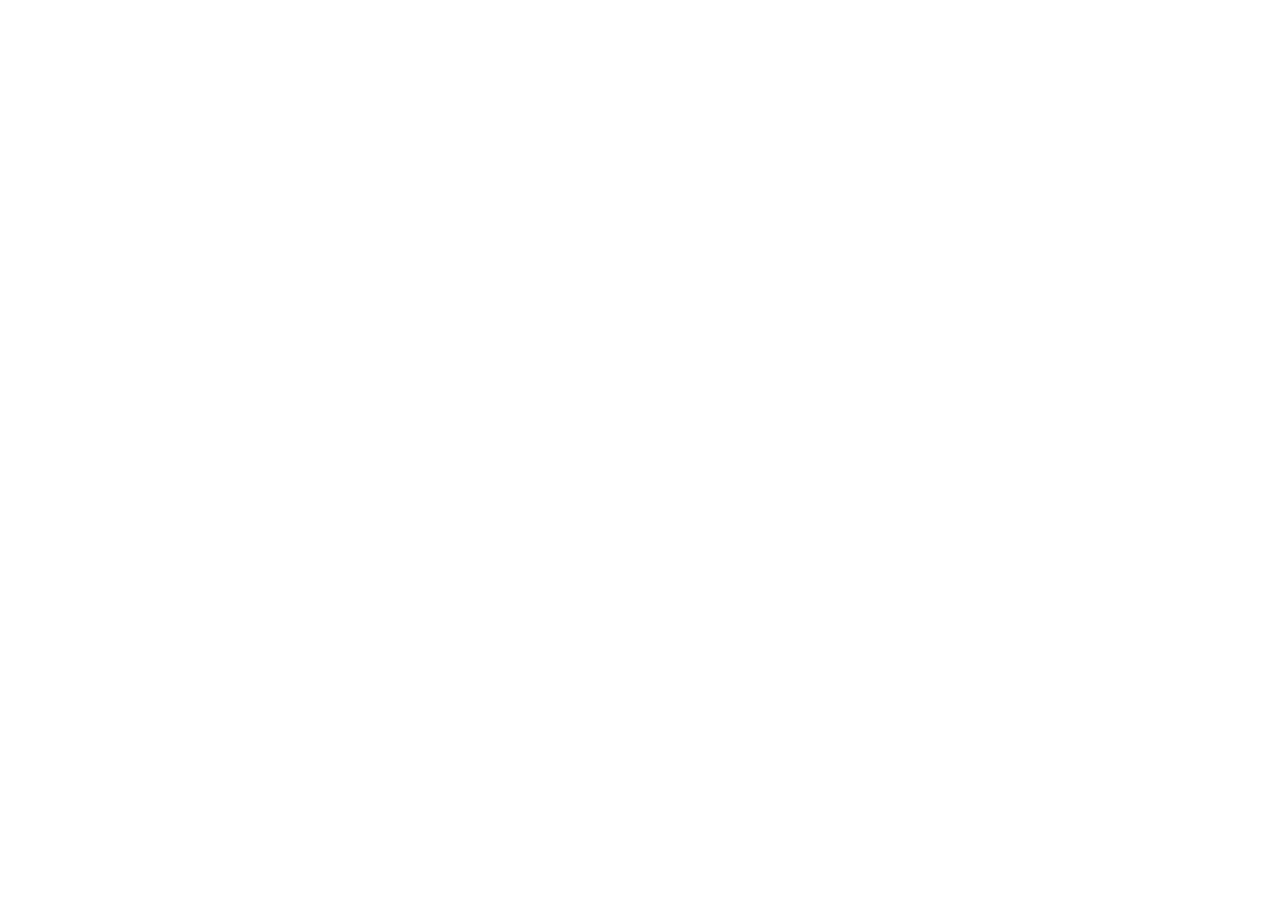
==== public/index.html @ 88a39bed "Added /public/index.html. Added read_file(path) and responses from HTML files. Fixed response conten" ====
<!DOCTYPE html>
<html lang="en">
<head>
    <meta charset="UTF-8">
    <meta content="width=device-width, initial-scale=1.0" name="viewport">
    <title>My Profile</title>
</head>
<body>

<!-- TODO: Add a level-1 heading with your name -->

<!-- TODO: Add a paragraph describing yourself in 2 sentences -->

</body>
</html>
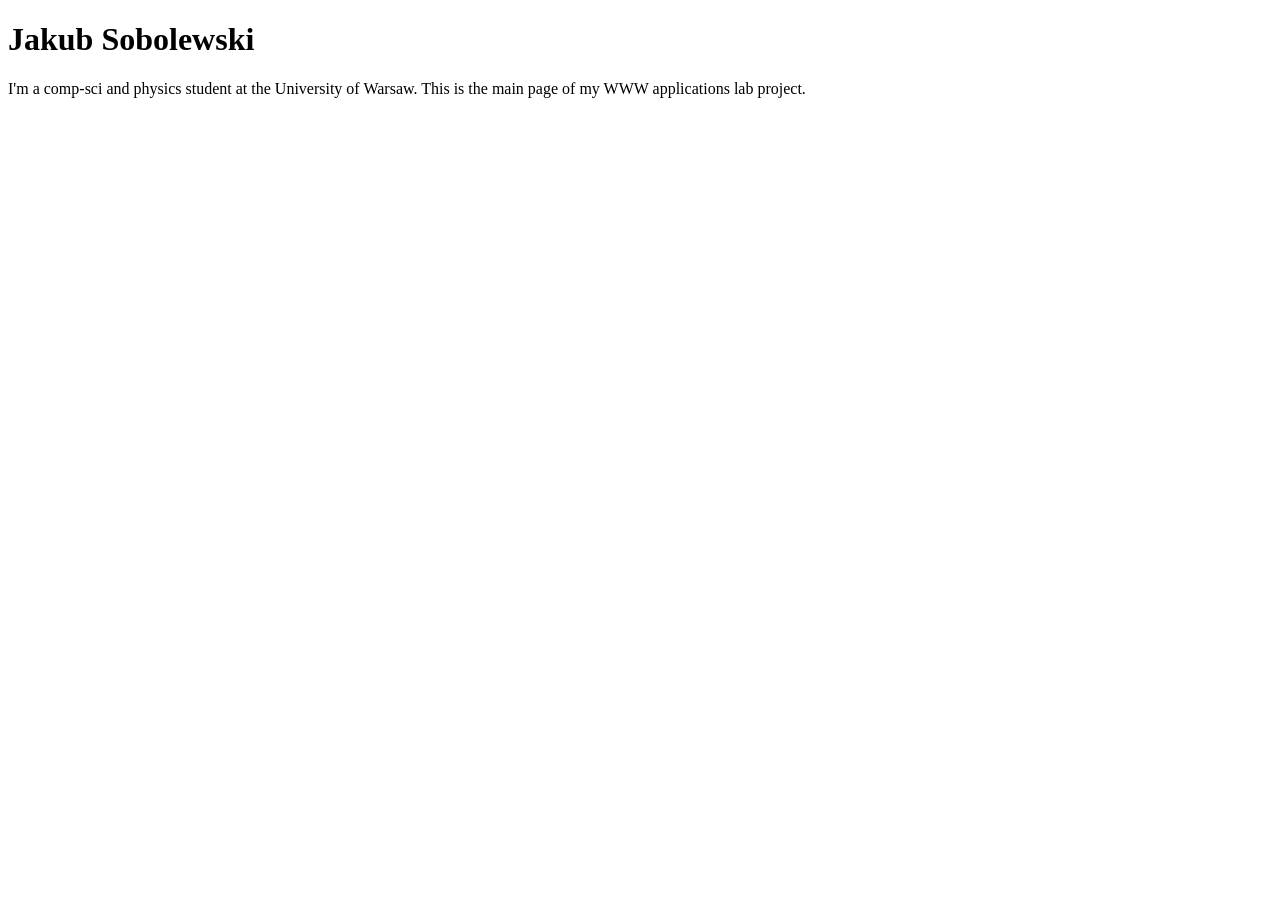
==== commit c8658aa7: "Added file path validation to server.read_path(). Added body to index.html." ====
--- a/public/index.html
+++ b/public/index.html
@@ -7,9 +7,11 @@
 </head>
 <body>
 
-<!-- TODO: Add a level-1 heading with your name -->
+<!-- Add a level-1 heading with your name -->
+<h1>Jakub Sobolewski</h1>
 
-<!-- TODO: Add a paragraph describing yourself in 2 sentences -->
-
+<!-- Add a paragraph describing yourself in 2 sentences -->
+<p>I'm a comp-sci and physics student at the University of Warsaw. This is the main page of my WWW applications lab
+    project.</p>
 </body>
 </html>
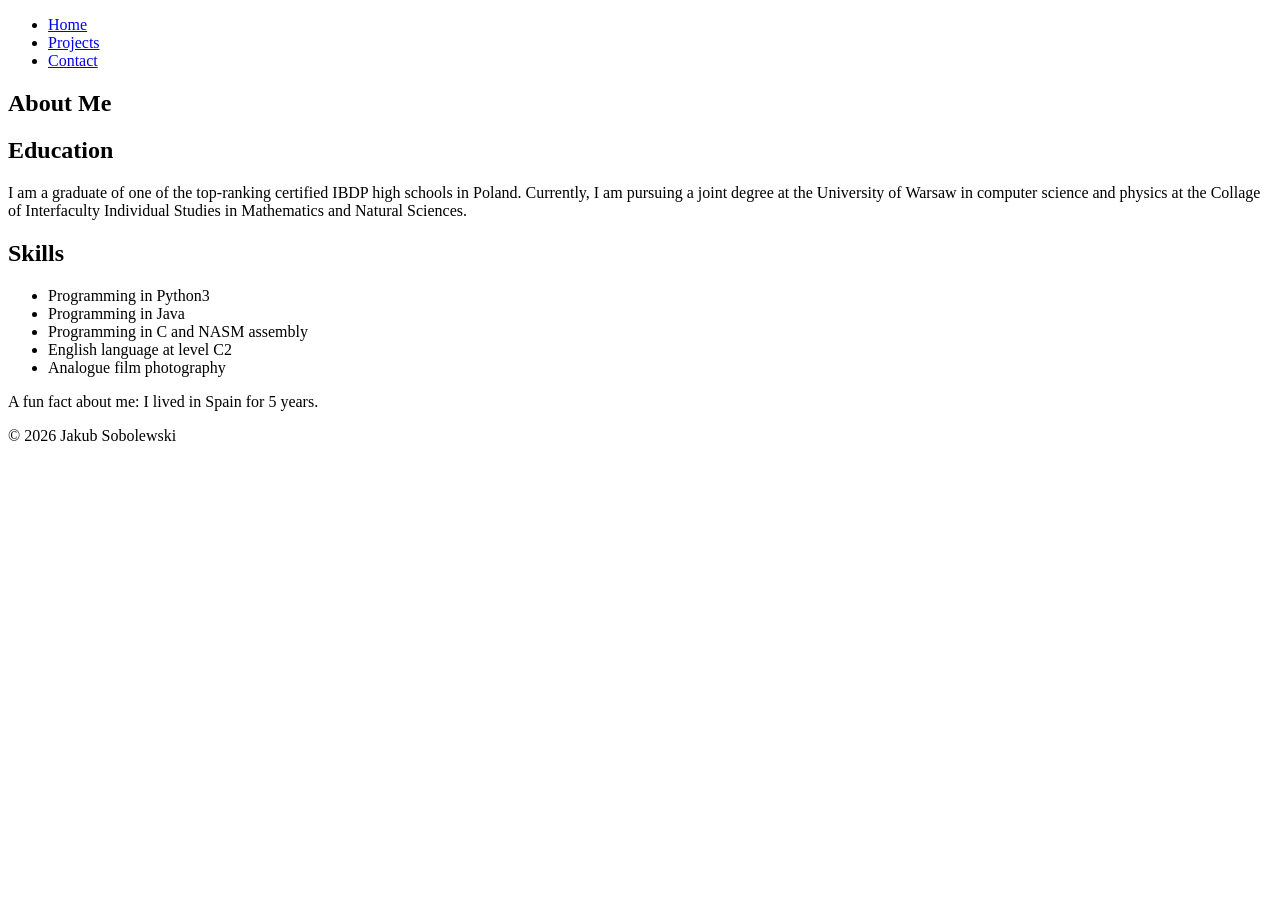
==== commit 0d3528b1: "Added structure elements to index.html." ====
--- a/public/index.html
+++ b/public/index.html
@@ -7,11 +7,60 @@
 </head>
 <body>
 
-<!-- Add a level-1 heading with your name -->
-<h1>Jakub Sobolewski</h1>
+<header>
+    <!-- Add a <nav> with an unordered list <ul> of 3 links:
+         Home (index.html), Projects (projects.html), Contact (contact.html) -->
 
-<!-- Add a paragraph describing yourself in 2 sentences -->
-<p>I'm a comp-sci and physics student at the University of Warsaw. This is the main page of my WWW applications lab
-    project.</p>
+    <!-- TODO: Create ../public/projects.html -->
+    <!-- TODO: Create ../public/contact.html -->
+    <nav>
+        <ul>
+            <li><a href="/index.html"> Home</a></li>
+            <li><a href="/projects.html"> Projects</a></li>
+            <li><a href="/contact.html"> Contact</a></li>
+        </ul>
+    </nav>
+</header>
+
+<main>
+    <article>
+        <h1>About Me</h1>
+        <!-- Add a <section> for "Education" with an <h2> heading
+             and a paragraph. -->
+        <section>
+            <h2>Education</h2>
+            <p>
+                I am a graduate of one of the top-ranking certified IBDP high schools in Poland.
+                Currently, I am pursuing a joint degree at the University of Warsaw in
+                computer science and physics at the Collage of Interfaculty Individual Studies in
+                Mathematics and Natural Sciences.
+            </p>
+        </section>
+        <!-- Add a <section> for "Skills" with an <h2> heading
+             and an unordered list <ul> of at least 4 skills. -->
+        <section>
+            <h2>Skills</h2>
+            <ul>
+                <li>Programming in Python3</li>
+                <li>Programming in Java</li>
+                <li>Programming in C and NASM assembly</li>
+                <li>English language at level C2</li>
+                <li>Analogue film photography</li>
+            </ul>
+        </section>
+    </article>
+
+    <aside>
+        <!-- Add a fun fact about yourself in a <p> tag. -->
+        <p>A fun fact about me: I lived in Spain for 5 years.</p>
+    </aside>
+</main>
+
+<footer>
+    <!-- Add a paragraph: "© 2026 Your Name" -->
+    <p>© 2026 Jakub Sobolewski</p>
+</footer>
+
 </body>
+
 </html>
